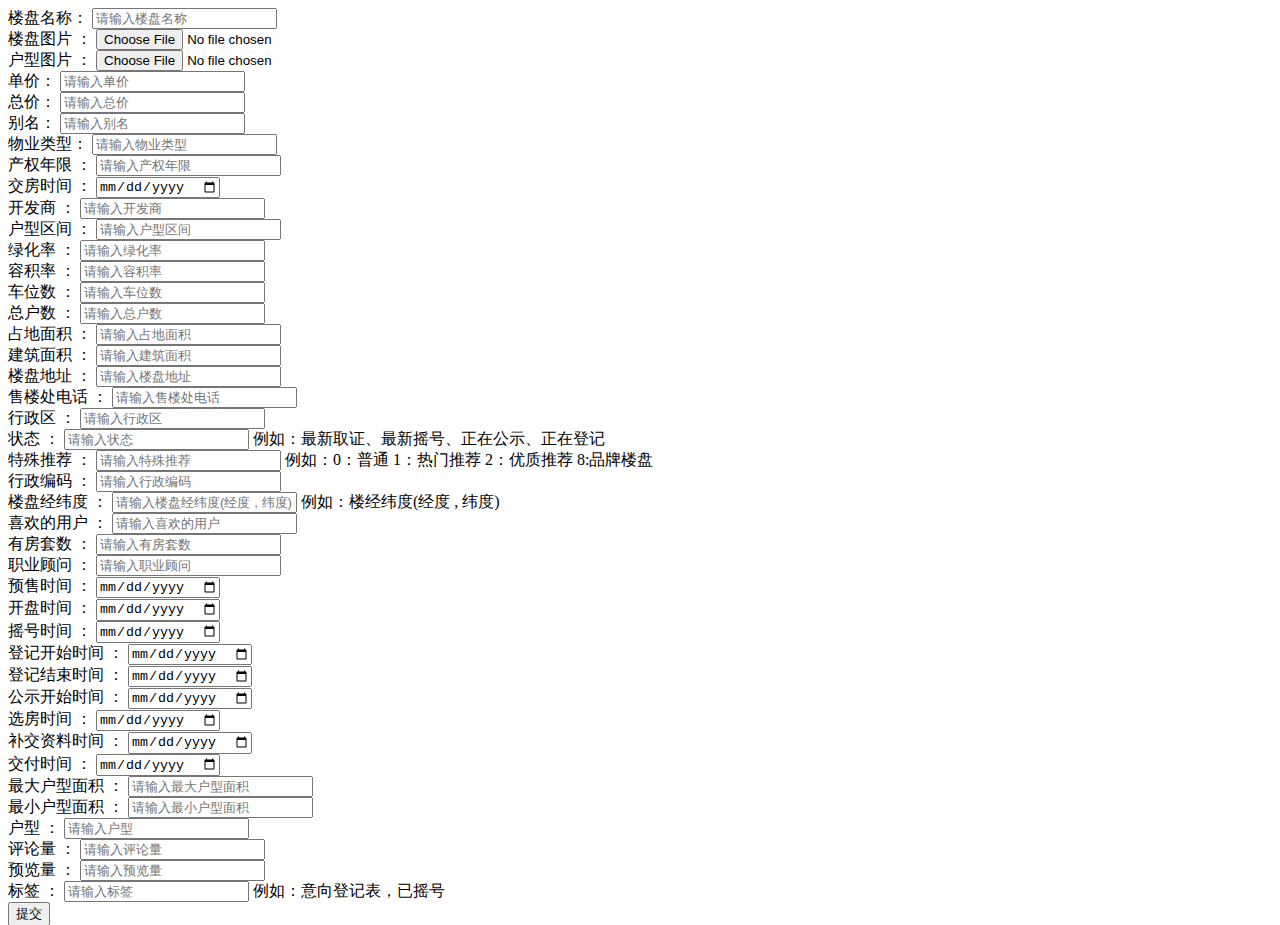
==== index.html @ 38fdcc41 "Add files via upload" ====
<!DOCTYPE html>
<html>
	<head>
		<meta charset="utf-8" />
		<title>添加楼盘</title>
		<link rel="stylesheet" type="text/css" href="css/index.css" />

	</head>
	<body>
		<form action="" method="post" id="articleForm">
			<div class="inputContent">
				<span class="spanStyle">楼盘名称：</span>
				<input class="inputStyle" name="buildName"  id="buildName" placeholder="请输入楼盘名称" />
			</div>
			<div class="inputContent">
				<span class="spanStyle">楼盘图片 ：</span>
				<input type="file" id="profilePhotoFileUpload"  accept="image/*" >
			</div>
			<div class="inputContent">
				<span class="spanStyle">户型图片 ：</span>
				<input type="file" id="huxingPhotoFileUpload"  accept="image/*" >
			</div>
			<div class="inputContent">
				<span class="spanStyle">单价：</span>
				<input class="inputStyle" name="buildPrice" type="number" id="buildPrice" placeholder="请输入单价" />
			</div>
			<div class="inputContent">
				<span class="spanStyle">总价：</span>
				<input class="inputStyle" name="houseTotalPrice" type="number"  id="houseTotalPrice" placeholder="请输入总价" />
			</div>
			<div class="inputContent">
				<span class="spanStyle">别名：</span>
				<input class="inputStyle" name="otherName" id="otherName" placeholder="请输入别名" />
			</div>
			<div class="inputContent">
				<span class="spanStyle">物业类型：</span>
				<input class="inputStyle" name="propertyType" id="propertyType" placeholder="请输入物业类型" />
			</div>
			<div class="inputContent">
				<span class="spanStyle">产权年限 ：</span>
				<input class="inputStyle" name="ownerYears" id="ownerYears" type="number" placeholder="请输入产权年限" />
			</div>
			<div class="inputContent">
				<span class="spanStyle">交房时间 ：</span>
				<input class="inputStyle" name="deliverDate" id="deliverDate" type="date" placeholder="请输入交房时间" />
			</div>
			<div class="inputContent">
				<span class="spanStyle">开发商 ：</span>
				<input class="inputStyle" name="Developer" id="Developer" placeholder="请输入开发商" />
			</div>
			<div class="inputContent">
				<span class="spanStyle">户型区间 ： </span>
				<input class="inputStyle" name="houseAreaRange" id="houseAreaRange" placeholder="请输入户型区间" />
			</div>
			<div class="inputContent">
				<span class="spanStyle">绿化率 ：</span>
				<input class="inputStyle" name="greenRate" id="greenRate" placeholder="请输入绿化率" />
			</div>
			<div class="inputContent">
				<span class="spanStyle">容积率 ：</span>
				<input class="inputStyle" name="plotRate" id="plotRate" placeholder="请输入容积率" />
			</div>
			<div class="inputContent">
				<span class="spanStyle">车位数 ：</span>
				<input class="inputStyle" name="parkingNumber" id="parkingNumber"  placeholder="请输入车位数" />
			</div>
			<div class="inputContent">
				<span class="spanStyle">总户数 ：</span>
				<input class="inputStyle" name="houseTotalNumb" id="houseTotalNumb"  placeholder="请输入总户数" />
			</div>
			<div class="inputContent">
				<span class="spanStyle">占地面积 ：</span>
				<input class="inputStyle" name="buildTotalArea" id="buildTotalArea" placeholder="请输入占地面积" />
			</div>
			<div class="inputContent">
				<span class="spanStyle">建筑面积 ：</span>
				<input class="inputStyle" name="buildArea" id="buildArea" placeholder="请输入建筑面积" />
			</div>
			<div class="inputContent">
				<span class="spanStyle">楼盘地址 ：</span>
				<input class="inputStyle" name="buildAddress" id="buildAddress" placeholder="请输入楼盘地址    " />
			</div>
			<div class="inputContent">
				<span class="spanStyle">售楼处电话 ：</span>
				<input class="inputStyle" name="salePhone" id="salePhone" placeholder="请输入售楼处电话" />
			</div>
			<div class="inputContent">
				<span class="spanStyle">行政区 ：</span>
				<input class="inputStyle" name="adminRegion" id="adminRegion" placeholder="请输入行政区 " />
			</div>
			<div class="inputContent">
				<span class="spanStyle">状态 ：</span>
				<input class="inputStyle" name="status" id="status" placeholder="请输入状态 " />
				<span>例如：最新取证、最新摇号、正在公示、正在登记</span>
			</div>
			<div class="inputContent">
				<span class="spanStyle">特殊推荐 ：</span>
				<input class="inputStyle" name="specialLabel" id="specialLabel" type="number" placeholder="请输入特殊推荐" />
			    <span>例如：0：普通 1：热门推荐 2：优质推荐 8:品牌楼盘</span>
			</div>
			<div class="inputContent">
				<span class="spanStyle">行政编码 ：</span>
				<input class="inputStyle" name="adminRegionCode " id="adminRegionCode" placeholder="请输入行政编码" />
			</div>
			<!-- <div class="inputContent">
				<span class="spanStyle">楼盘图片 ：</span>
				<input class="inputStyle" name="buildPictures" id="buildPictures" type="file" placeholder="请输入楼盘图片" />
				<div class="buildPictures">
				</div>
			</div> -->
			<div class="inputContent">
				<span class="spanStyle">楼盘经纬度 ：</span>
				<input class="inputStyle" name="buildLocation" id="buildLocation" multiple="multiple" placeholder="请输入楼盘经纬度(经度 , 纬度)" />
			    <span>例如：楼经纬度(经度 , 纬度)</span>
			</div>
			<div class="inputContent">
				<span class="spanStyle">喜欢的用户 ：</span>
				<input class="inputStyle" name="isLikedBy" id="isLikedBy" placeholder="请输入喜欢的用户" />
			</div>
			<div class="inputContent">
				<span class="spanStyle">有房套数 ：</span>
				<input class="inputStyle" name="houseCount1" type="number" id="houseCount1" placeholder="请输入有房套数" />
			</div>
			<div class="inputContent">
				<span class="spanStyle">职业顾问 ：</span>
				<input class="inputStyle" name="consultanters" id="consultanters" placeholder="请输入职业顾问 " />
			</div>
			<div class="inputContent">
				<span class="spanStyle">预售时间 ：</span>
				<input class="inputStyle" name="preSaleDate" type="date" id="preSaleDate" placeholder="请输入预售时间" />
			</div>
			<div class="inputContent">
				<span class="spanStyle">开盘时间 ：</span>
				<input class="inputStyle" name="guessSaleDate" type="date" id="guessSaleDate" placeholder="请输入开盘时间" />
			</div>
			<div class="inputContent">
				<span class="spanStyle">摇号时间 ：</span>
				<input class="inputStyle" name="shakingDate"  type="date" id="shakingDate" placeholder="请输入摇号时间" />
			</div>
			<div class="inputContent">
				<span class="spanStyle">登记开始时间 ：</span>
				<input class="inputStyle" name="registerDate" type="date" id="registerDate" placeholder="请输入登记开始时间" />
			</div>
			<div class="inputContent">
				<span class="spanStyle">登记结束时间 ：</span>
				<input class="inputStyle" name="registerEndDate" type="date" id="registerEndDate" placeholder="请输入登记结束时间" />
			</div>
			<div class="inputContent">
				<span class="spanStyle">公示开始时间 ：</span>
				<input class="inputStyle" name="announceDate" type="date" id="announceDate" placeholder="请输入公示开始时间" />
			</div>
			<div class="inputContent">
				<span class="spanStyle">选房时间 ：</span>
				<input class="inputStyle" name="houseChsDt" type="date" id="houseChsDt" placeholder="请输入选房时间" />
			</div>
			<div class="inputContent">
				<span class="spanStyle">补交资料时间 ：</span>
				<input class="inputStyle" name="supplyInforDate" type="date" id="supplyInforDate" placeholder="请输入补交资料时间" />
			</div>
			<div class="inputContent">
				<span class="spanStyle">交付时间 ：</span>
				<input class="inputStyle" name="deliverDate" type="date" id="deliverDate" placeholder="请输入交付时间" />
			</div>
			<div class="inputContent">
				<span class="spanStyle">最大户型面积 ：</span>
				<input class="inputStyle" name="houseAreaMax" type="number" id="houseAreaMax" placeholder="请输入最大户型面积" />
			</div>
			<div class="inputContent">
				<span class="spanStyle">最小户型面积 ：</span>
				<input class="inputStyle" name="houseAreaMin" type="number" id="houseAreaMin" placeholder="请输入最小户型面积" />
			</div>
			<div class="inputContent">
				<span class="spanStyle">户型 ：</span>
				<input class="inputStyle" name="houseType"  id="houseType" placeholder="请输入户型" />
			</div>
			<div class="inputContent">
				<span class="spanStyle">评论量 ：</span>
				<input class="inputStyle" name="commitCount" type="number" id="commitCount" placeholder="请输入评论量" />
			</div>
			<div class="inputContent">
				<span class="spanStyle">预览量 ：</span>
				<input class="inputStyle" name="hasVisitNumber" type="number" id="hasVisitNumber" placeholder="请输入预览量" />
			</div>
			<div class="inputContent">
				<span class="spanStyle">标签 ：</span>
				<input class="inputStyle" name="labels"   id="labels" placeholder="请输入标签" />
				<span>例如：意向登记表，已摇号</span>
			</div>
			<!-- <div class="inputContent">
				<span class="spanStyle">户型图 ：</span>
				<input class="inputStyle" name="houseTypePictures" type="file" multiple="multiple" id="houseTypePictures"
				 placeholder="请输入户型图" />
				<div class="pic">
				</div>

			</div> -->
			
			<div>
				<button type="button" class="submitBtn" id="submitBtn">提交</button>
			</div>
		</form>
		<script src="js/jquery.js" type="text/javascript" charset="utf-8"></script>
		<script src="js/index.js" type="text/javascript" charset="utf-8"></script>
		<script src="js/Bmob-2.1.0.min.js.js" type="text/javascript" charset="utf-8"></script>
		<script type="text/javascript">
			// Bmob.initialize("b37e3a5bbf848b3d", "HELLO6");
			// const query = Bmob.Query("Building");
			// query.find().then(res => {
			//     console.log(res)
			// });
		</script>
	</body>
</html>
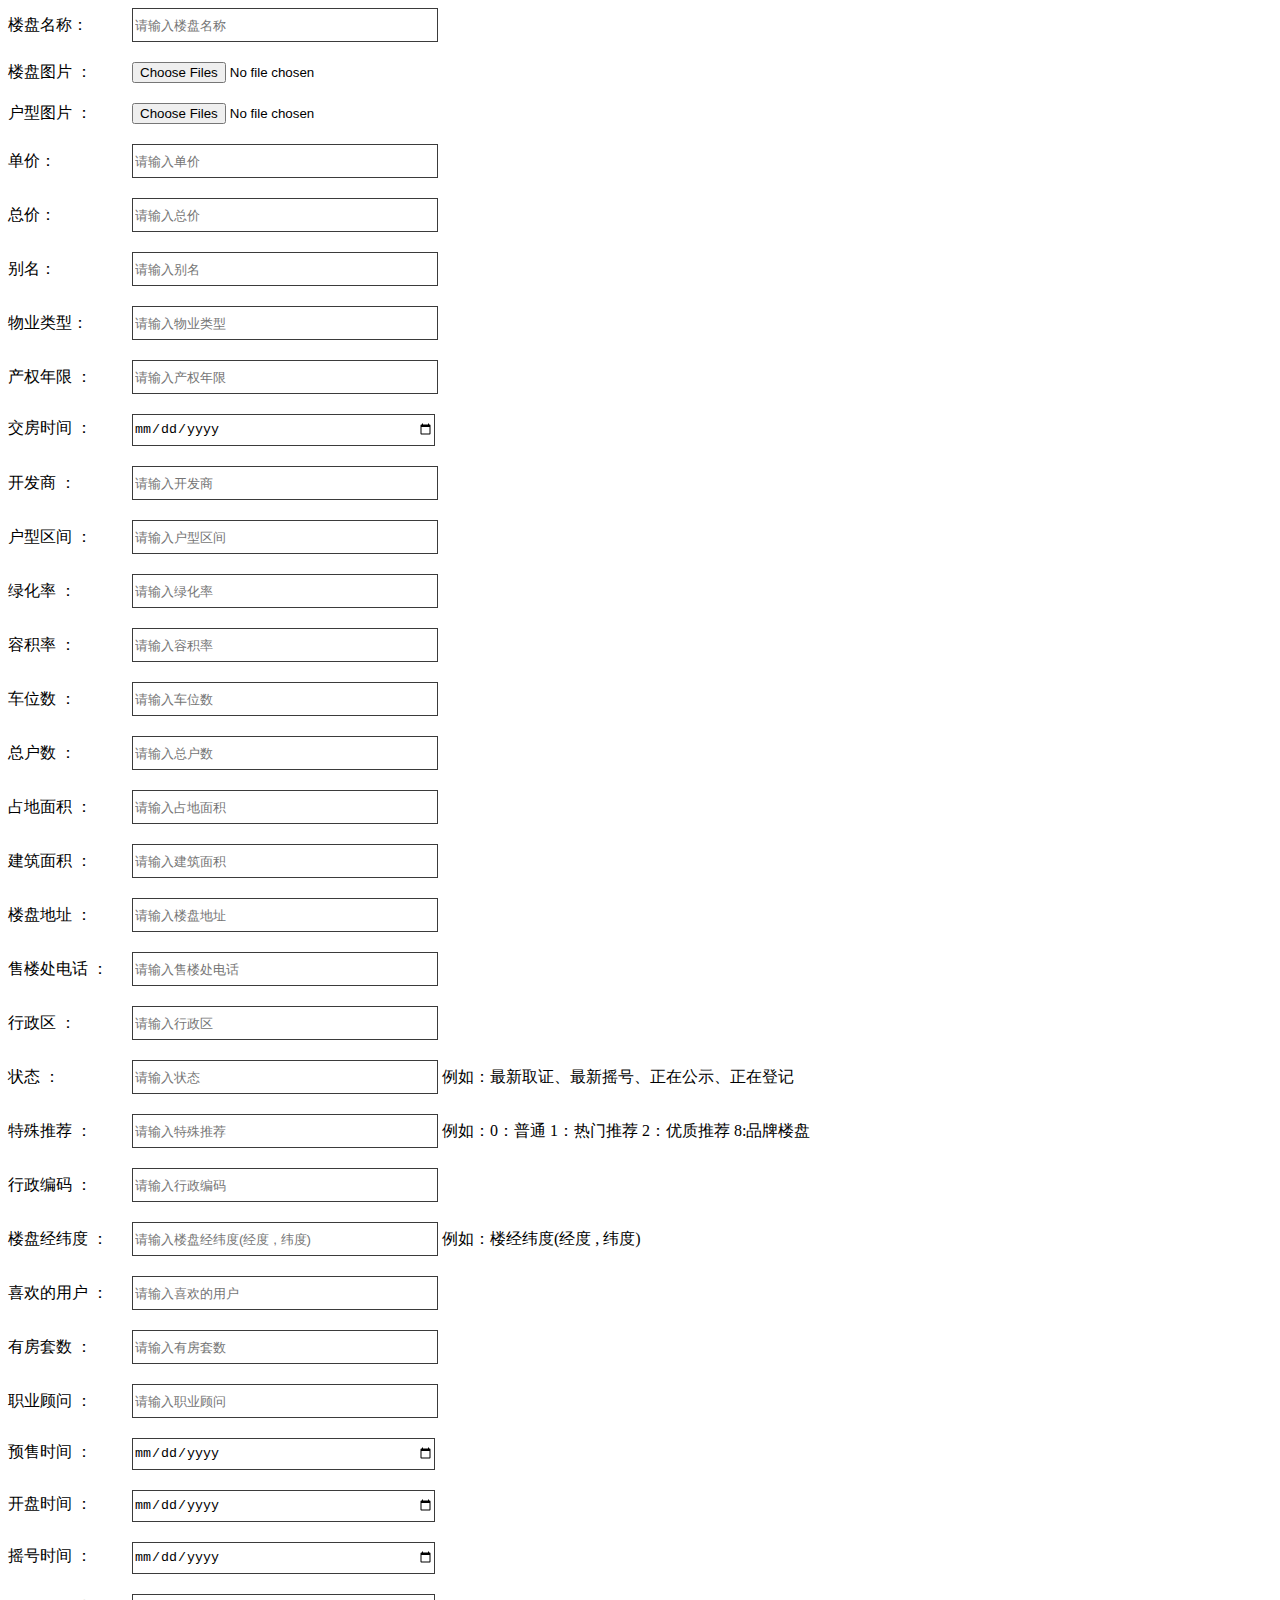
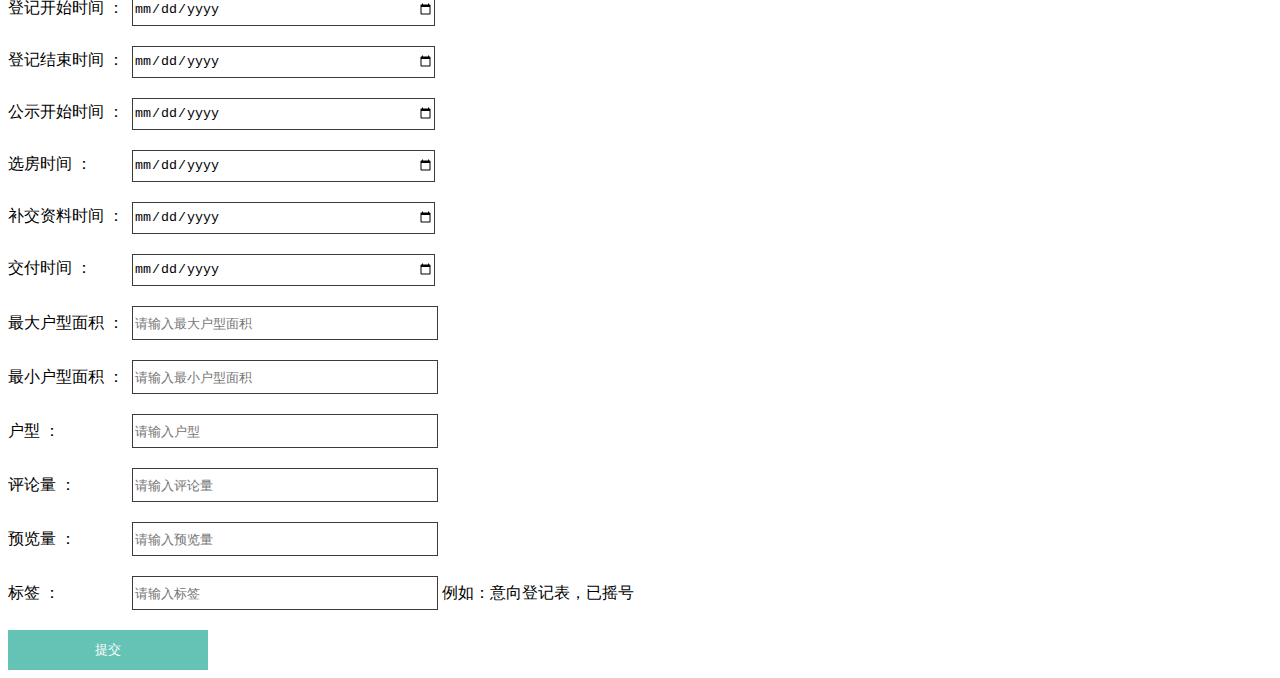
==== commit 375df62f: "Add files via upload" ====
--- a/index.html
+++ b/index.html
@@ -14,11 +14,11 @@
 			</div>
 			<div class="inputContent">
 				<span class="spanStyle">楼盘图片 ：</span>
-				<input type="file" id="profilePhotoFileUpload"  accept="image/*" >
+				<input type="file" id="profilePhotoFileUpload"  multiple="multiple" accept="image/*" >
 			</div>
 			<div class="inputContent">
 				<span class="spanStyle">户型图片 ：</span>
-				<input type="file" id="huxingPhotoFileUpload"  accept="image/*" >
+				<input type="file" id="huxingPhotoFileUpload" multiple="multiple" accept="image/*" >
 			</div>
 			<div class="inputContent">
 				<span class="spanStyle">单价：</span>
--- a/css/index.css
+++ b/css/index.css
@@ -0,0 +1,88 @@
+.inputContent {
+	margin-bottom: 20px;
+}
+
+.inputContent .inputStyle {
+	height: 1.875rem;
+	width: 300px;
+	outline: none;
+	border: 1px solid rgb(59, 59, 59);
+}
+
+.inputContent .spanStyle {
+	width: 120px;
+	display: inline-block;
+}
+
+.submitBtn {
+	width: 200px;
+	height: 40px;
+	background: #65C3B5;
+	color: #fff;
+	border: none;
+	outline: none;
+}
+
+input.suggestImg {
+	position: absolute;
+	filter: alpha(opacity=0);
+	opacity: 0;
+}
+
+.suggestImg,
+.estateImg {
+	width: 300px;
+	height: 200px;
+	display: none;
+}
+
+.suggestImg {}
+
+input:focus {
+	border: none;
+	background-color: transparent !important;
+}
+
+.uploadDIv {
+	display: inline-block;
+}
+
+.searchBtn {
+	height: 2.25rem;
+	background: #65C3B5;
+	color: #fff;
+	border: none;
+	width: 50px;
+	text-align: center;
+	outline: none;
+}
+
+.button {
+	border: 1px solid #dcdcdc;
+	display: inline-block;
+	-webkit-appearance: button;
+	-webkit-writing-mode: horizontal-tb !important;
+	text-rendering: auto;
+	color: -internal-light-dark-color(buttontext, rgb(170, 170, 170));
+	letter-spacing: normal;
+	word-spacing: normal;
+	text-transform: none;
+	text-indent: 0px;
+	text-shadow: none;
+	display: inline-block;
+	text-align: center;
+	align-items: flex-start;
+	cursor: default;
+	background-color: -internal-light-dark-color(rgb(239, 239, 239), rgb(74, 74, 74));
+	box-sizing: border-box;
+	font: 400 13.3333px Arial;
+	padding: 1px 6px;
+	border-width: 2px;
+	border-style: outset;
+	border-color: -internal-light-dark-color(rgb(118, 118, 118), rgb(195, 195, 195));
+	border-image: initial;
+}
+.textarea{
+	width: 500px;
+	height: 100px;
+}
